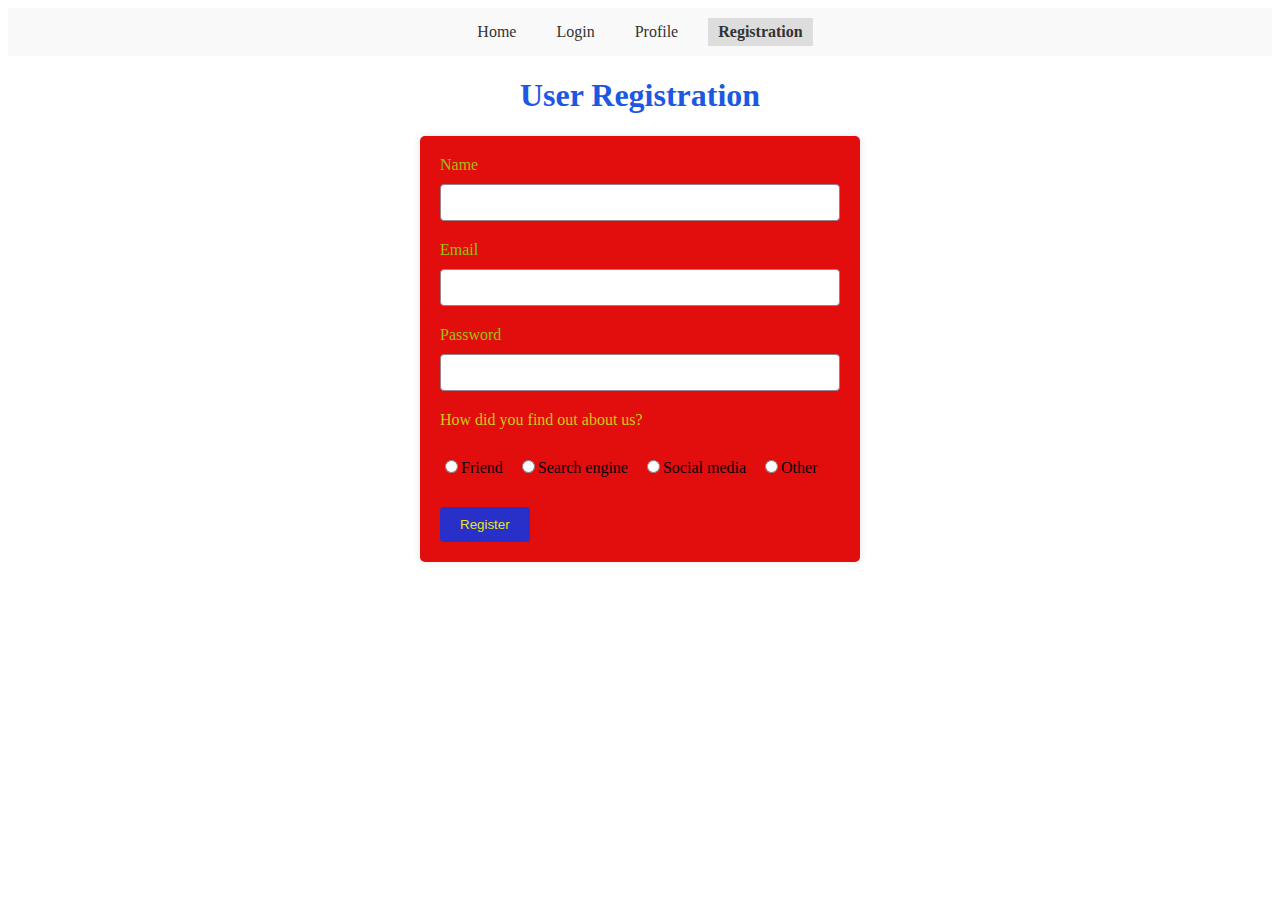
==== registration.html @ b9ea155a "Merge pull request #1 from ebrahimkebbeh/work-in-progress" ====
<script src="navbar.js"></script>
<body>
      
    <h1>User Registration</h1>
		<title>User Registration</title>
		<style>
            
      h1 {
      text-align: center;
      color: #1d58e2;
    }
    
    form {
      max-width: 400px;
      margin: 0 auto;
      padding: 20px;
      background-color: #e20d0d;
      border-radius: 5px;
      box-shadow: 0 0 10px rgba(0, 0, 0, 0.1);
    }
    
    label {
      display: block;
      margin-bottom: 10px;
      color: #96c40d;
    }
    
    input[type="text"],
    input[type="email"],
    input[type="password"] {
      width: 100%;
      padding: 10px;
      margin-bottom: 20px;
      border: 1px solid #95838a;
      border-radius: 4px;
      box-sizing: border-box;
    }
    
    .radio-group {
      margin-bottom: 20px;
    }
    
    .radio-group span {
      display: block;
      margin-bottom: 10px;
      color: #c8cb15;
    }
    
    .radio-group label {
      display: inline-block;
      margin-right: 10px;
      color: #04060a;
    }
    
    input[type="submit"] {
      background-color: #2830c9;
      color: hsl(60, 80%, 50%);
      border: none;
      padding: 10px 20px;
      border-radius: 4px;
      cursor: pointer;
    }
    
    input[type="submit"]:hover {
      background-color: #e47a54;
    }
  
		</style>
	  </head>
    <form>
      <label for="name">Name</label>
      <input type="text" id="name" name="name" required>
      <label for="email">Email</label>
      <input type="email" id="email" name="email" required>
      <label for="password">Password</label>
      <input type="password" id="password" name="password" required>
      <div class="radio-group">
        <span>How did you find out about us?</span>
        <br>
        <label><input type="radio" name="find-out" value="friend">Friend</label>
        <label><input type="radio" name="find-out" value="search">Search engine</label>
        <label><input type="radio" name="find-out" value="social-media">Social media</label>
        <label><input type="radio" name="find-out" value="other">Other</label>
      </div>
      <input type="submit" value="Register">
    </form>
  </body>
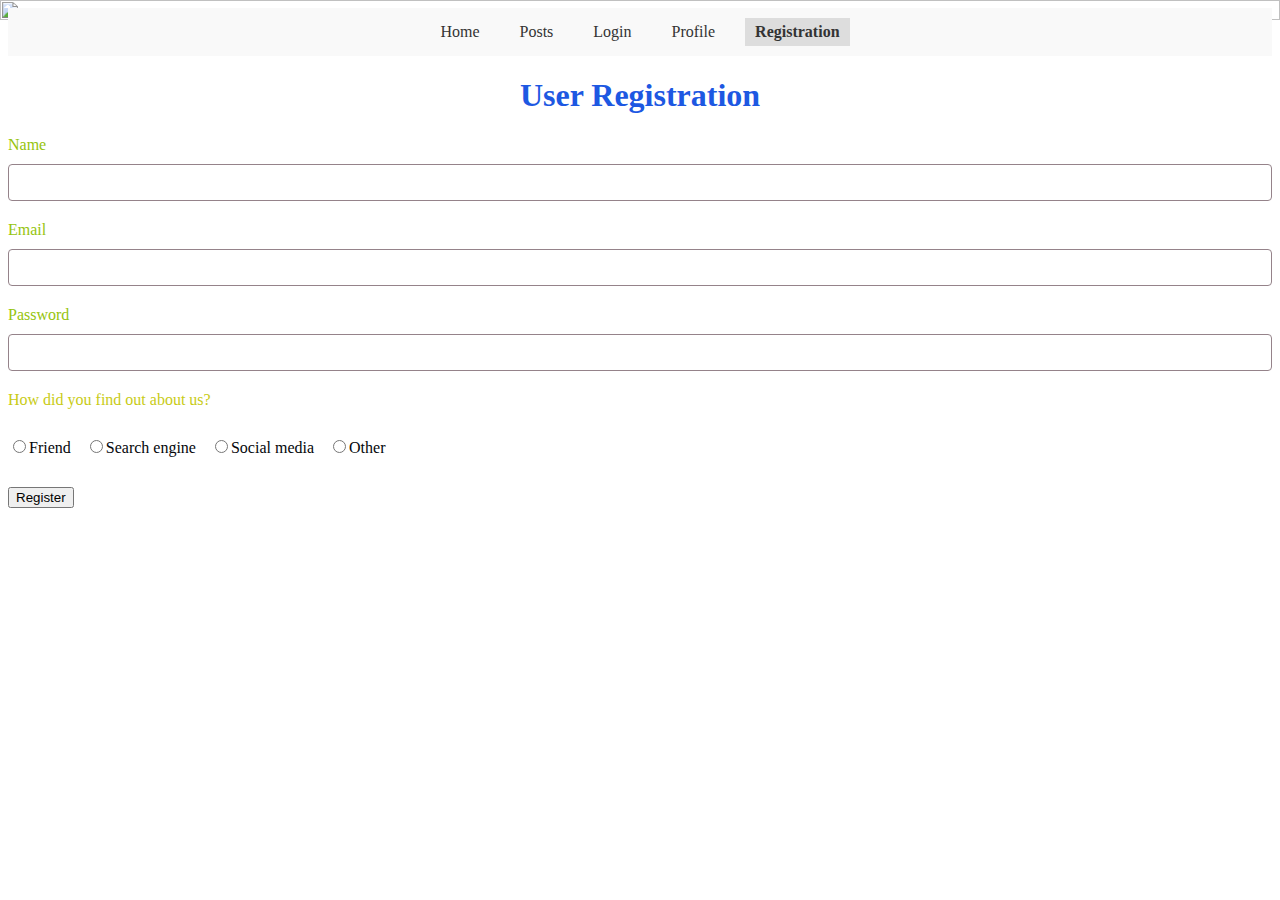
==== commit 8e853425: "updated" ====
--- a/registration.html
+++ b/registration.html
@@ -1,10 +1,22 @@
+<head>
 <script src="navbar.js"></script>
-<body>
-      
-    <h1>User Registration</h1>
+<script src="auth.js"></script>
+
+
+    
 		<title>User Registration</title>
 		<style>
-            
+      
+      .banner {
+        position:absolute;
+        left:0;
+        top:0;
+        z-index: -1;
+        width: 100%;
+      }
+       .banner img{
+        width: 100%;
+       }
       h1 {
       text-align: center;
       color: #1d58e2;
@@ -66,12 +78,18 @@
     }
   
 		</style>
-	  </head>
-    <form>
+
+  </head>
+  <body>
+
+  
+  <div class="banner"><img src="nbateamslogo.jpg" alt=""></div>  
+    <h1>User Registration</h1>
+    
       <label for="name">Name</label>
-      <input type="text" id="name" name="name" required>
+      <input type="text" id="fullName" name="name" required>
       <label for="email">Email</label>
-      <input type="email" id="email" name="email" required>
+      <input type="email" id="username" name="email" required>
       <label for="password">Password</label>
       <input type="password" id="password" name="password" required>
       <div class="radio-group">
@@ -82,6 +100,31 @@
         <label><input type="radio" name="find-out" value="social-media">Social media</label>
         <label><input type="radio" name="find-out" value="other">Other</label>
       </div>
-      <input type="submit" value="Register">
-    </form>
+      <input type="button" id="register_button" value="Register">
+    
+    <script> 
+    
+    function handleFormSubmit(event) {
+   
+      // Get form input values
+      const username = document.getElementById("username").value;
+      const fullName = document.getElementById("fullName").value;
+      const password = document.getElementById("password").value;
+      
+      
+      
+      register({
+       username : username,
+       fullName : fullName,
+       password : password
+     });
+      // Clear form inputs
+      document.getElementById("username").value = "";
+      
+      document.getElementById("password").value = "";
+    }
+    
+      register_button.onclick =handleFormSubmit;
+      </script>
+
   </body>